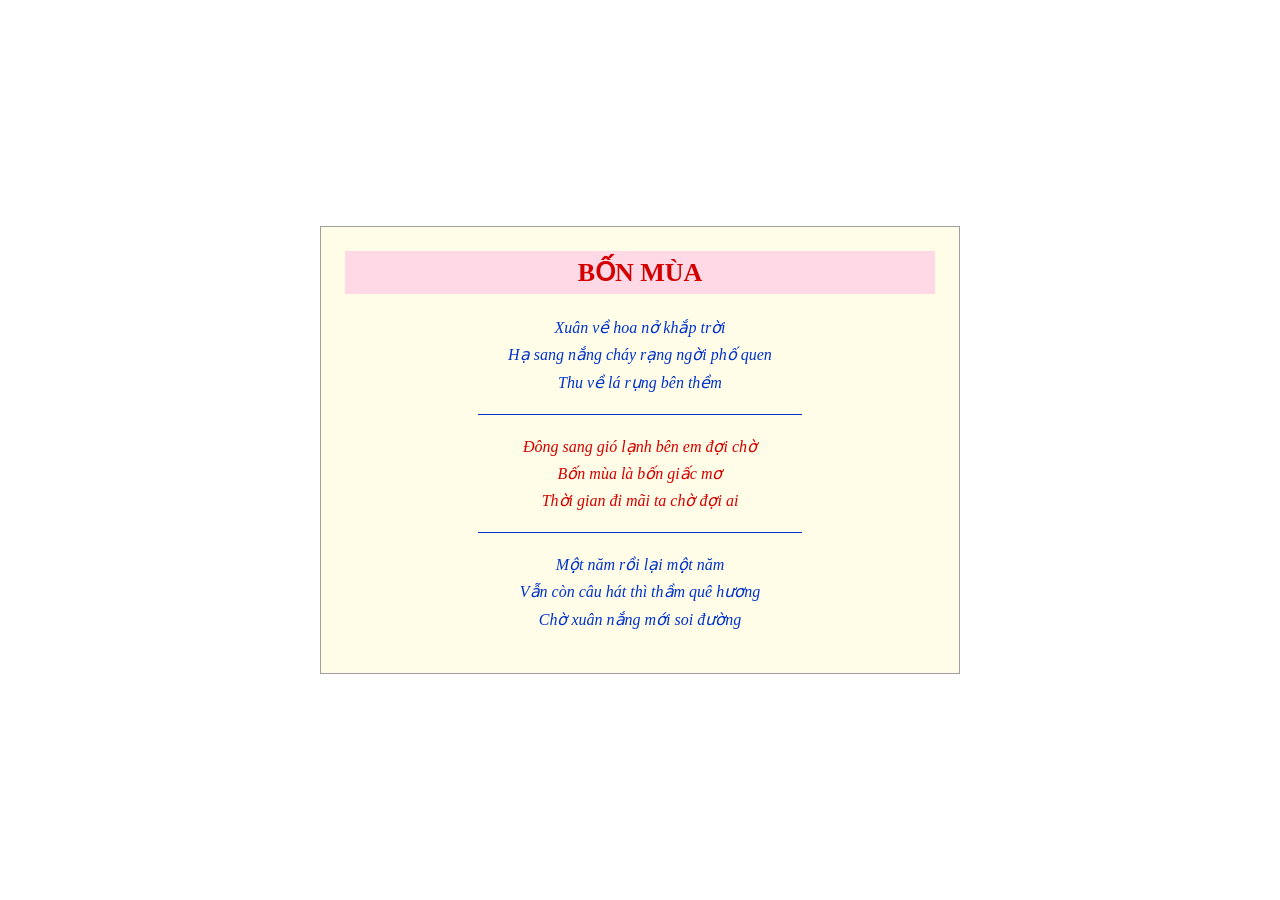
==== ex01/index.html @ 7fe9ea32 "Create index.html" ====
<!DOCTYPE html>
<html lang="vi">
<head>
    <meta charset="UTF-8">
    <meta name="viewport" content="width=device-width, initial-scale=1.0">
    <title>Bài 01: Trang thơ Bốn mùa</title>
    <style>
        :root {
            --bg-khung: #FFFDE7;
            --border-khung: #9E9E9E;
            --bg-tieude: #FFD9E6;
            --color-do: #D40000;
            --color-xanh: #0033CC;
        }

        body {
            margin: 0;
            min-height: 100vh;
            display: flex;
            justify-content: center;
            align-items: center;
            font-family: "Times New Roman", Times, serif;
        }

        .khung-tho {
            width: 640px;
            max-width: 95%;
            background-color: var(--bg-khung);
            border: 1px solid var(--border-khung);
            padding: 24px;
            text-align: center;
            box-sizing: border-box;
        }

        h1 {
            color: var(--color-do);
            background-color: var(--bg-tieude);
            font-size: 26px;
            font-weight: bold;
            padding: 6px 0;
            margin: 0 0 20px 0;
        }

        p {
            font-style: italic;
            line-height: 1.7;
            margin: 16px 0;
        }

        .kho-xanh {
            color: var(--color-xanh);
        }

        .kho-do {
            color: var(--color-do);
        }

        hr {
            border: none;
            border-top: 1px solid var(--color-xanh);
            width: 55%;
            margin: 18px auto;
        }
    </style>
</head>
<body>

    <article class="khung-tho">
        <h1>BỐN MÙA</h1>

        <p class="kho-xanh">
            Xuân về hoa nở khắp trời<br>
            Hạ sang nắng cháy rạng ngời phố quen<br>
            Thu về lá rụng bên thềm
        </p>

        <hr>

        <p class="kho-do">
            Đông sang gió lạnh bên em đợi chờ<br>
            Bốn mùa là bốn giấc mơ<br>
            Thời gian đi mãi ta chờ đợi ai
        </p>

        <hr>

        <p class="kho-xanh">
            Một năm rồi lại một năm<br>
            Vẫn còn câu hát thì thầm quê hương<br>
            Chờ xuân nắng mới soi đường
        </p>
    </article>

</body>
</html>
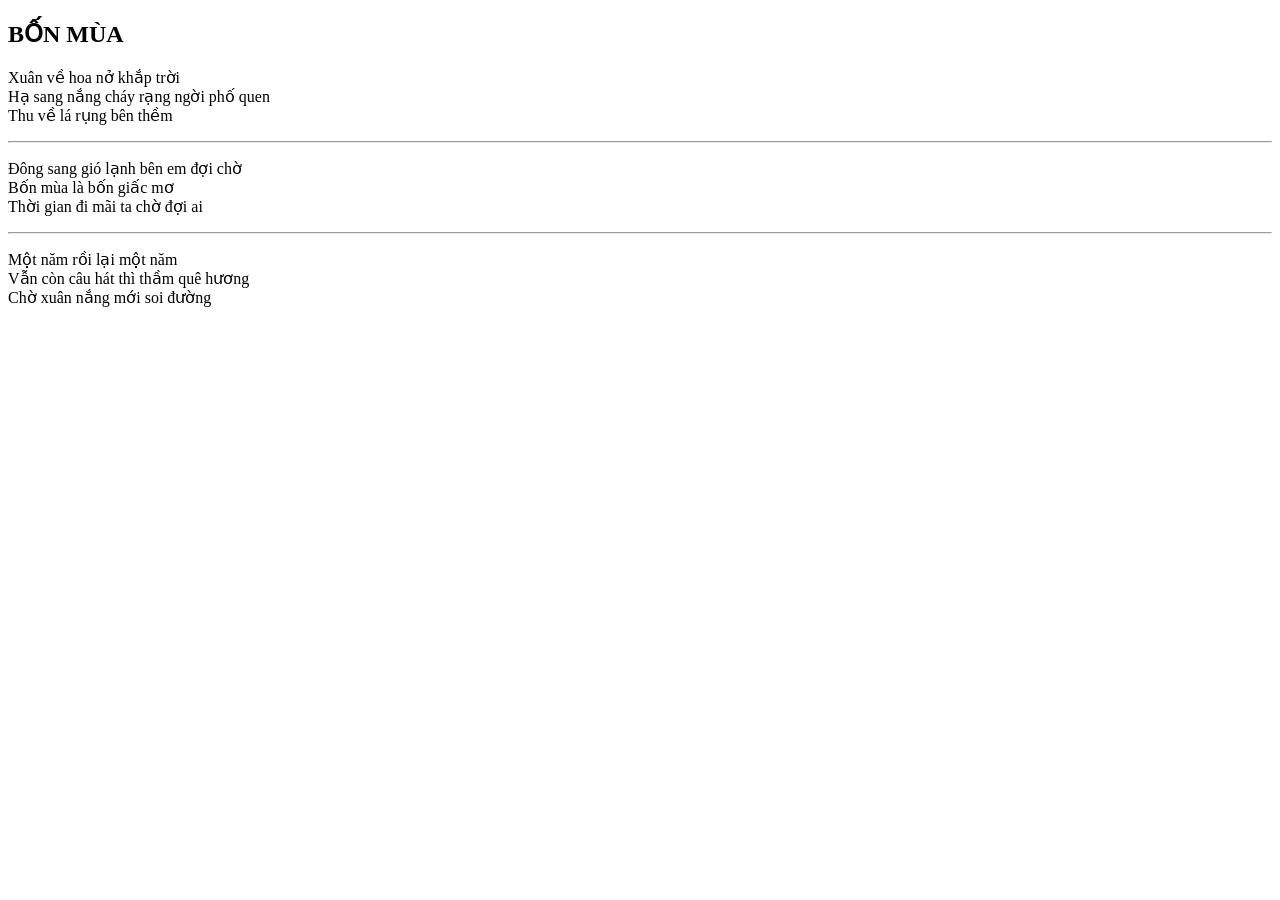
==== commit 0cbf1179: "Update index.html" ====
--- a/ex01/index.html
+++ b/ex01/index.html
@@ -5,62 +5,7 @@
     <meta name="viewport" content="width=device-width, initial-scale=1.0">
     <title>Bài 01: Trang thơ Bốn mùa</title>
     <style>
-        :root {
-            --bg-khung: #FFFDE7;
-            --border-khung: #9E9E9E;
-            --bg-tieude: #FFD9E6;
-            --color-do: #D40000;
-            --color-xanh: #0033CC;
-        }
-
-        body {
-            margin: 0;
-            min-height: 100vh;
-            display: flex;
-            justify-content: center;
-            align-items: center;
-            font-family: "Times New Roman", Times, serif;
-        }
-
-        .khung-tho {
-            width: 640px;
-            max-width: 95%;
-            background-color: var(--bg-khung);
-            border: 1px solid var(--border-khung);
-            padding: 24px;
-            text-align: center;
-            box-sizing: border-box;
-        }
-
-        h1 {
-            color: var(--color-do);
-            background-color: var(--bg-tieude);
-            font-size: 26px;
-            font-weight: bold;
-            padding: 6px 0;
-            margin: 0 0 20px 0;
-        }
-
-        p {
-            font-style: italic;
-            line-height: 1.7;
-            margin: 16px 0;
-        }
-
-        .kho-xanh {
-            color: var(--color-xanh);
-        }
-
-        .kho-do {
-            color: var(--color-do);
-        }
-
-        hr {
-            border: none;
-            border-top: 1px solid var(--color-xanh);
-            width: 55%;
-            margin: 18px auto;
-        }
+        
     </style>
 </head>
 <body>
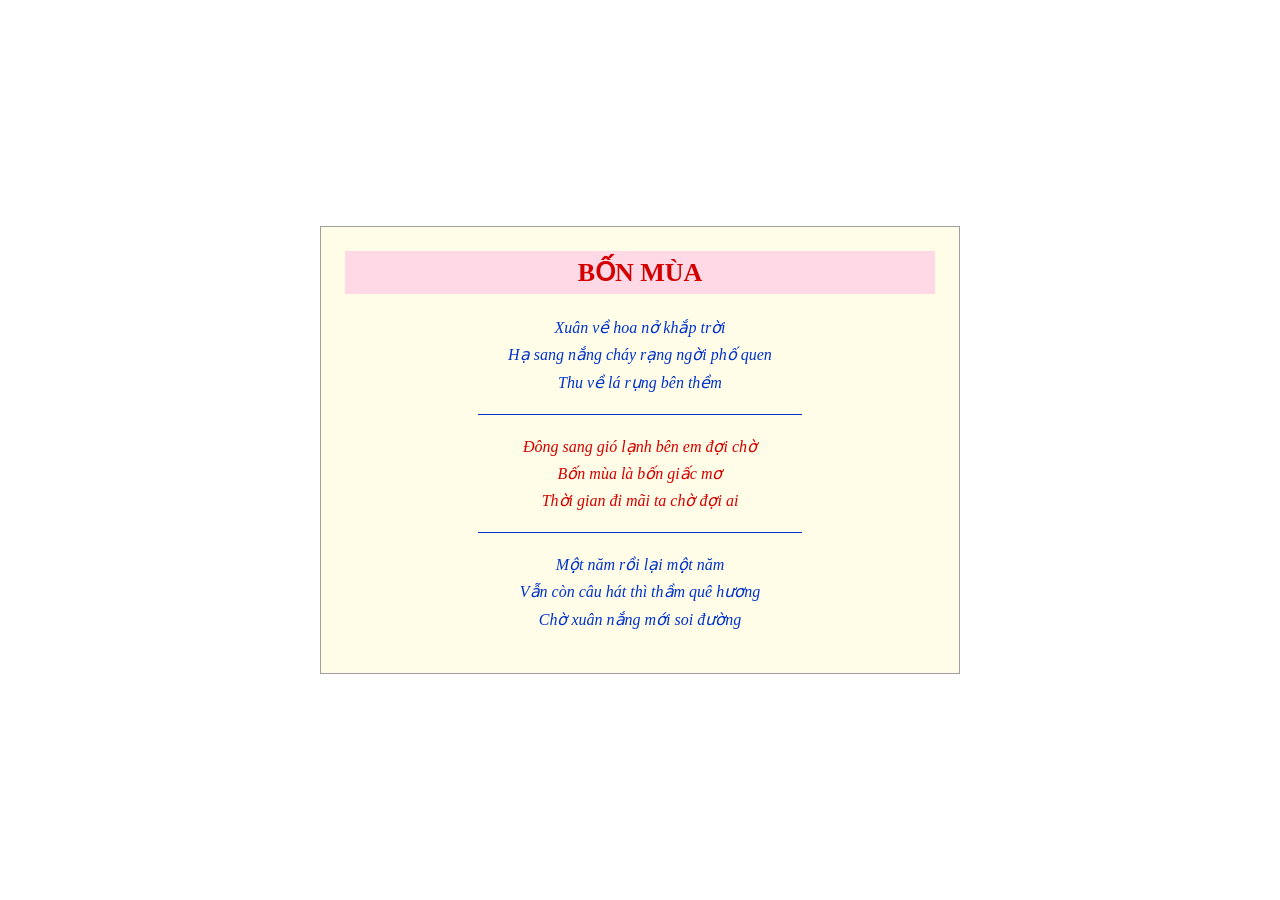
==== commit 1b9b1602: "Update index.html" ====
--- a/ex01/index.html
+++ b/ex01/index.html
@@ -4,9 +4,7 @@
     <meta charset="UTF-8">
     <meta name="viewport" content="width=device-width, initial-scale=1.0">
     <title>Bài 01: Trang thơ Bốn mùa</title>
-    <style>
-        
-    </style>
+        <link rel="stylesheet" href="css/style.css">
 </head>
 <body>
 
--- a/ex01/css/style.css
+++ b/ex01/css/style.css
@@ -0,0 +1,56 @@
+:root {
+            --bg-khung: #FFFDE7;
+            --border-khung: #9E9E9E;
+            --bg-tieude: #FFD9E6;
+            --color-do: #D40000;
+            --color-xanh: #0033CC;
+        }
+
+        body {
+            margin: 0;
+            min-height: 100vh;
+            display: flex;
+            justify-content: center;
+            align-items: center;
+            font-family: "Times New Roman", Times, serif;
+        }
+
+        .khung-tho {
+            width: 640px;
+            max-width: 95%;
+            background-color: var(--bg-khung);
+            border: 1px solid var(--border-khung);
+            padding: 24px;
+            text-align: center;
+            box-sizing: border-box;
+        }
+
+        h1 {
+            color: var(--color-do);
+            background-color: var(--bg-tieude);
+            font-size: 26px;
+            font-weight: bold;
+            padding: 6px 0;
+            margin: 0 0 20px 0;
+        }
+
+        p {
+            font-style: italic;
+            line-height: 1.7;
+            margin: 16px 0;
+        }
+
+        .kho-xanh {
+            color: var(--color-xanh);
+        }
+
+        .kho-do {
+            color: var(--color-do);
+        }
+
+        hr {
+            border: none;
+            border-top: 1px solid var(--color-xanh);
+            width: 55%;
+            margin: 18px auto;
+        }
